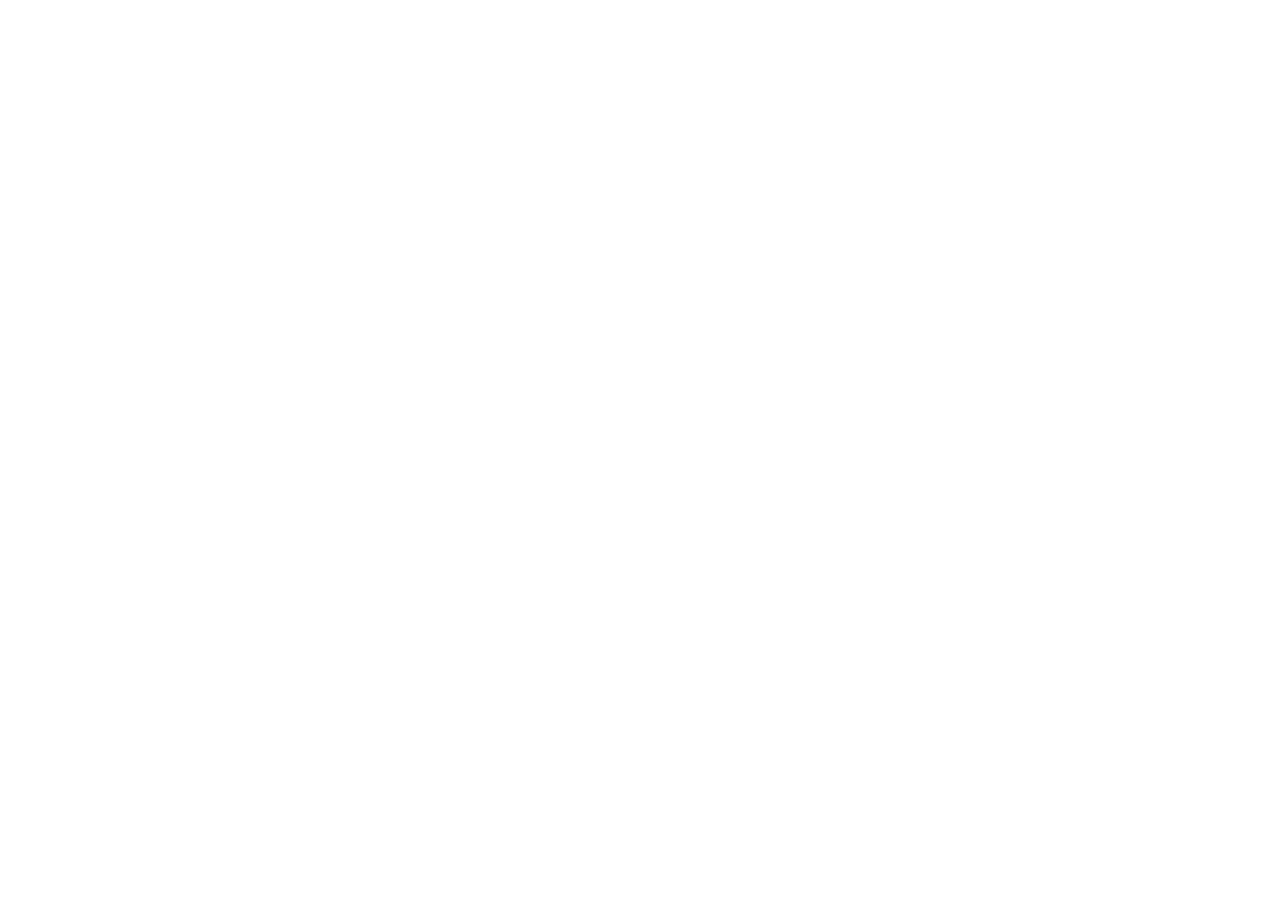
==== Exercise_4_D3js/index2.html @ c720627e "plots with d3 js" ====
<!DOCTYPE html>
<meta charset="utf-8">

<head>
	<link rel="stylesheet" href="css/plot2.css">
</head>

<body>

<script src="http://d3js.org/d3.v3.min.js"></script>
<script src="http://labratrevenge.com/d3-tip/javascripts/d3.tip.v0.6.3.js"></script>
<script src="js/plot2.js"></script>

</body>
---- Exercise_4_D3js/css/plot2.css ----
.bar{
  fill: green;
}

.bar:hover{
  fill: maroon;
}

.axis {
  font: 10px sans-serif;
}

.axis path,
.axis line {
  fill: none;
  stroke: #000;
  shape-rendering: crispEdges;
}

.d3-tip {
line-height: 1;
font-weight: bold;
padding: 12px;
background: rgba(0, 0, 0, 0.8);
color: #fff;
border-radius: 2px;
}

/* Creates a small triangle extender for the tooltip */
.d3-tip:after {
box-sizing: border-box;
display: inline;
font-size: 10px;
width: 100%;
line-height: 1;
color: rgba(0, 0, 0, 0.8);
content: "\25BC";
position: absolute;
text-align: center;
}

/* Style northward tooltips differently */
.d3-tip.n:after {
margin: -1px 0 0 0;
top: 100%;
left: 0;
}
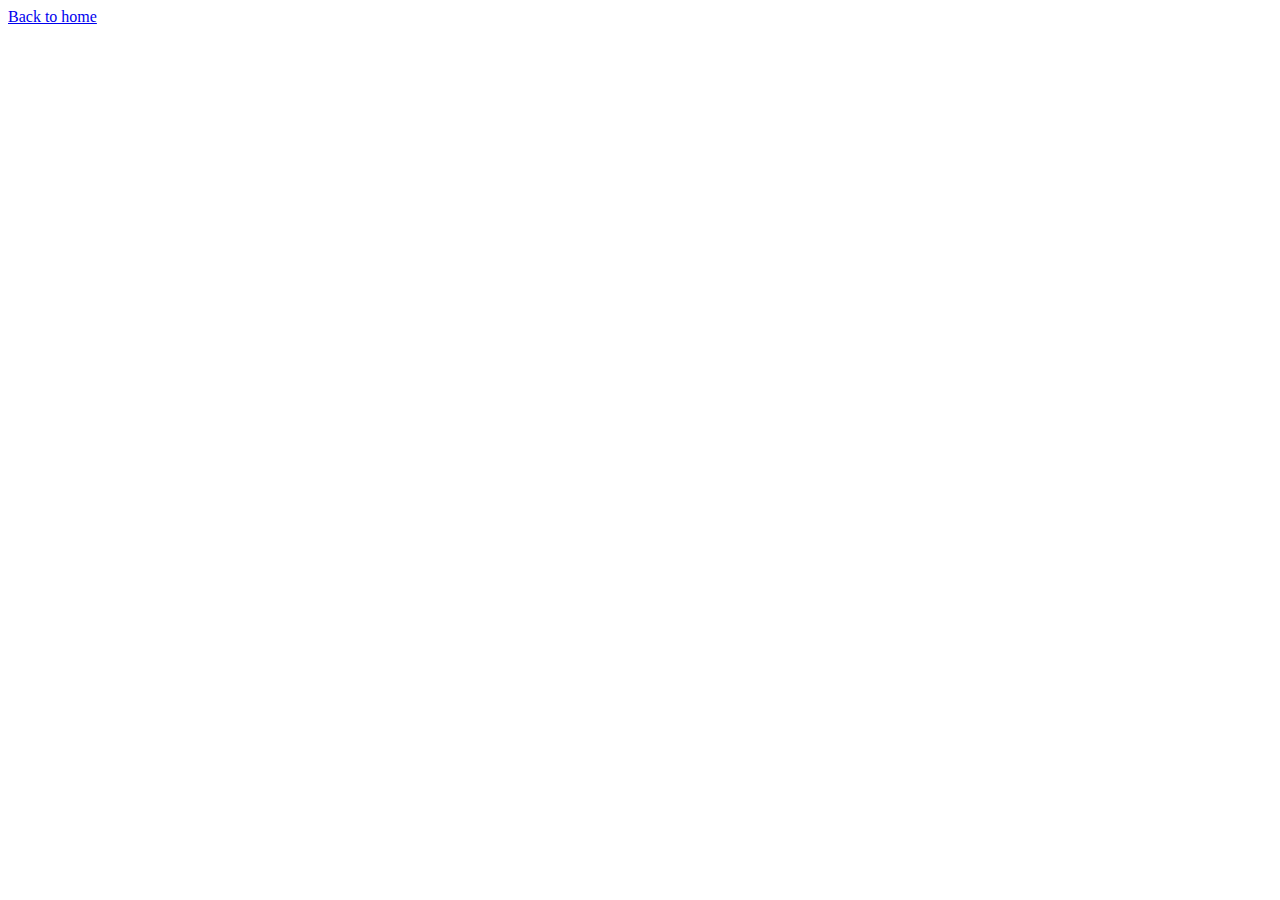
==== commit 9d2209dd: "plots with d3 js edited version" ====
--- a/Exercise_4_D3js/index2.html
+++ b/Exercise_4_D3js/index2.html
@@ -6,7 +6,7 @@
 </head>
 
 <body>
-
+<a href="index.html">Back to home</a>
 <script src="http://d3js.org/d3.v3.min.js"></script>
 <script src="http://labratrevenge.com/d3-tip/javascripts/d3.tip.v0.6.3.js"></script>
 <script src="js/plot2.js"></script>
